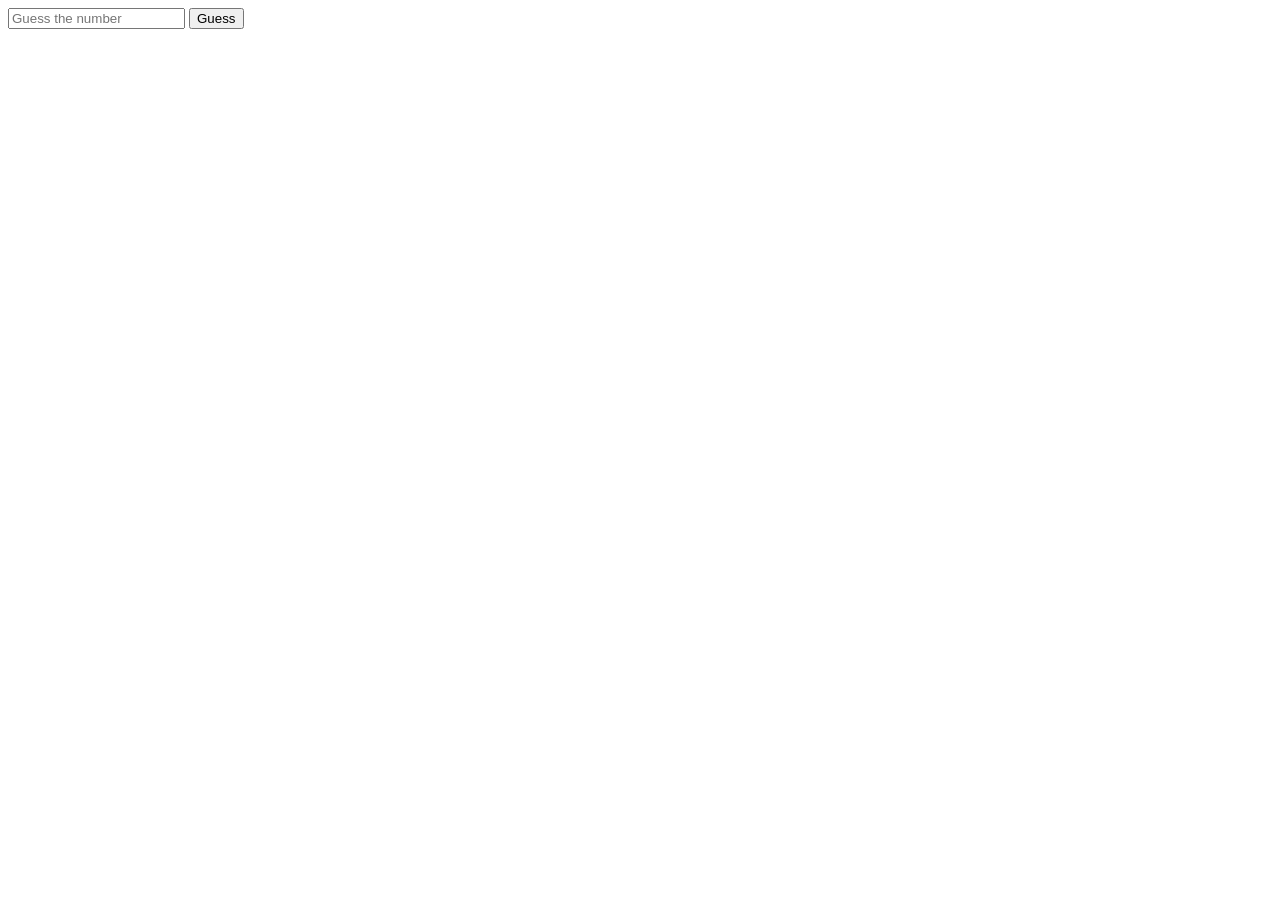
==== 00-Bulls and Cows/index.html @ a4244772 "ver1-(2) input과 EventListener 버전" ====
<!-- reference : www.zerocho.com -->
<!-- JS Array / Math객체 / String / Loop practice용  -->


<!DOCTYPE html>
<html lang="ko">
<head>
    <meta charset="UTF-8">
    <meta http-equiv="X-UA-Compatible" content="IE=edge">
    <meta name="viewport" content="width=device-width, initial-scale=1.0">
    <title>숫자야구</title>
    <link rel="stylesheet" href="style.css">
</head>
<body>
    <div id="input-form">
        <input required type="text" placeholder="Guess the number" maxlength="4" />
        <button>Guess</button>
    </div>
    
    <div id="log"></div>


    <script src="app.js"></script>
</body>
</html>
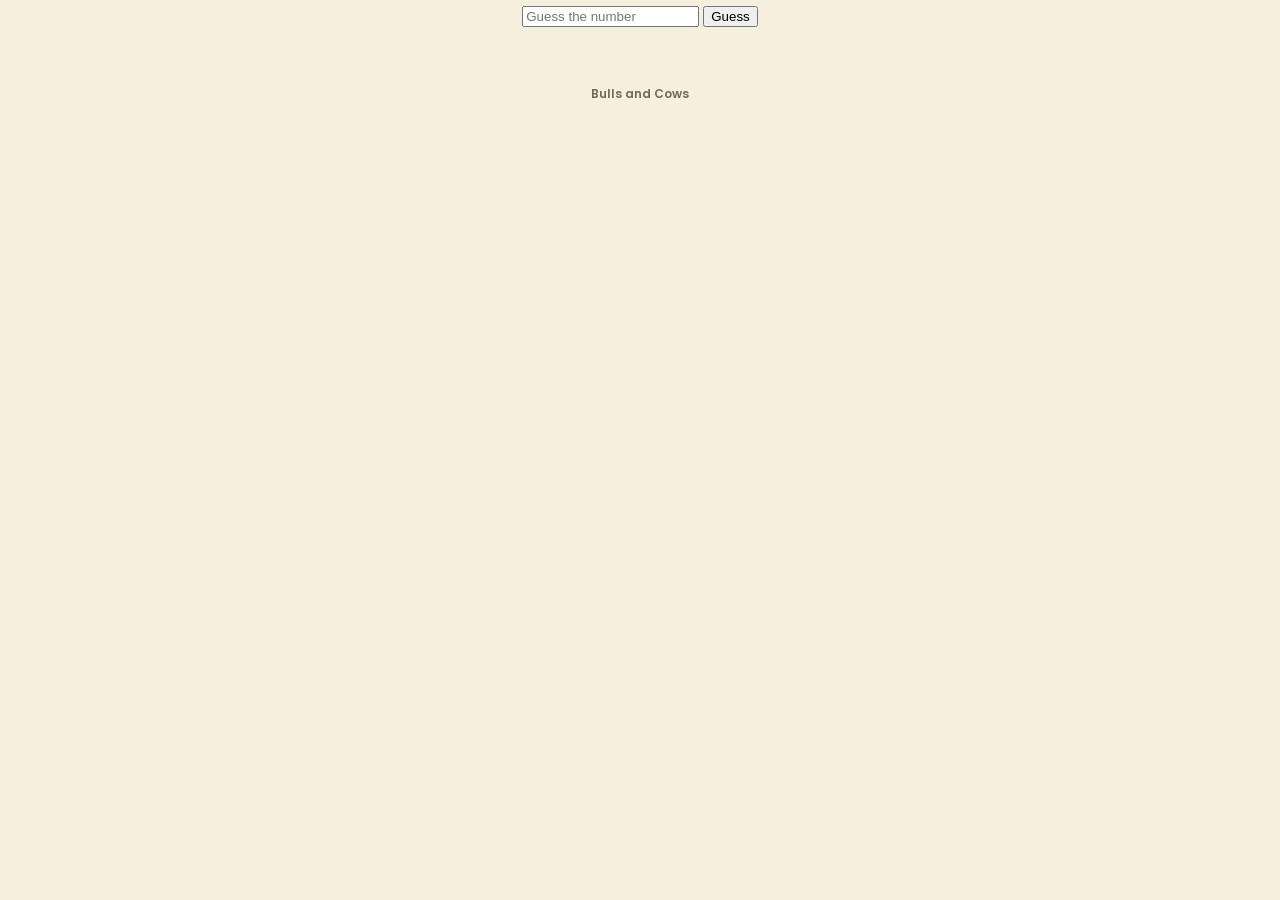
==== commit e1109704: "ver2. count 해결 / function / eventListener / style 추가" ====
--- a/00-Bulls and Cows/index.html
+++ b/00-Bulls and Cows/index.html
@@ -1,25 +1,28 @@
-<!-- reference : www.zerocho.com -->
-<!-- JS Array / Math객체 / String / Loop practice용  -->
-
-
-<!DOCTYPE html>
-<html lang="ko">
-<head>
-    <meta charset="UTF-8">
-    <meta http-equiv="X-UA-Compatible" content="IE=edge">
-    <meta name="viewport" content="width=device-width, initial-scale=1.0">
-    <title>숫자야구</title>
-    <link rel="stylesheet" href="style.css">
-</head>
-<body>
-    <div id="input-form">
-        <input required type="text" placeholder="Guess the number" maxlength="4" />
-        <button>Guess</button>
-    </div>
-    
-    <div id="log"></div>
-
-
-    <script src="app.js"></script>
-</body>
-</html>
+<!-- reference : www.zerocho.com -->
+<!-- JS Array / Math객체 / String / Loop practice용  -->
+
+
+<!DOCTYPE html>
+<html lang="ko">
+<head>
+    <meta charset="UTF-8">
+    <meta http-equiv="X-UA-Compatible" content="IE=edge">
+    <meta name="viewport" content="width=device-width, initial-scale=1.0">
+    <title>숫자야구</title>
+    <link rel="stylesheet" href="style.css">
+    <link rel="preconnect" href="https://fonts.googleapis.com">
+    <link rel="preconnect" href="https://fonts.gstatic.com" crossorigin>
+    <link href="https://fonts.googleapis.com/css2?family=Poppins:wght@700&display=swap" rel="stylesheet">
+</head>
+<body>
+    <div id="input-form">
+        <input required type="text" placeholder="Guess the number" maxlength="4" />
+        <button>Guess</button>
+    </div>
+    <div id="container">
+        <div id="log"></div>
+    </div>
+
+    <script src="app.js"></script>
+</body>
+</html>
--- a/00-Bulls and Cows/style.css
+++ b/00-Bulls and Cows/style.css
@@ -0,0 +1,32 @@
+* {
+    margin: 0;
+    box-sizing : border-box;
+}
+
+html {
+    font-family: 'Poppins', sans-serif;
+    font-size: 16px;
+    line-height: 2;
+    color: #1f2d3d;
+}
+
+body {
+    text-align: center;
+    width: 100%;
+    height: 100vh;
+    background-color: #f7efde;
+}
+
+body::after {
+    content: "Bulls and Cows";
+    display: block;
+    margin-top: 50px;
+    color: #736a59;
+    font-size: 12px;
+    font-weight: 600;
+}
+
+
+#container {
+    background-color: #f1e6cd;
+}
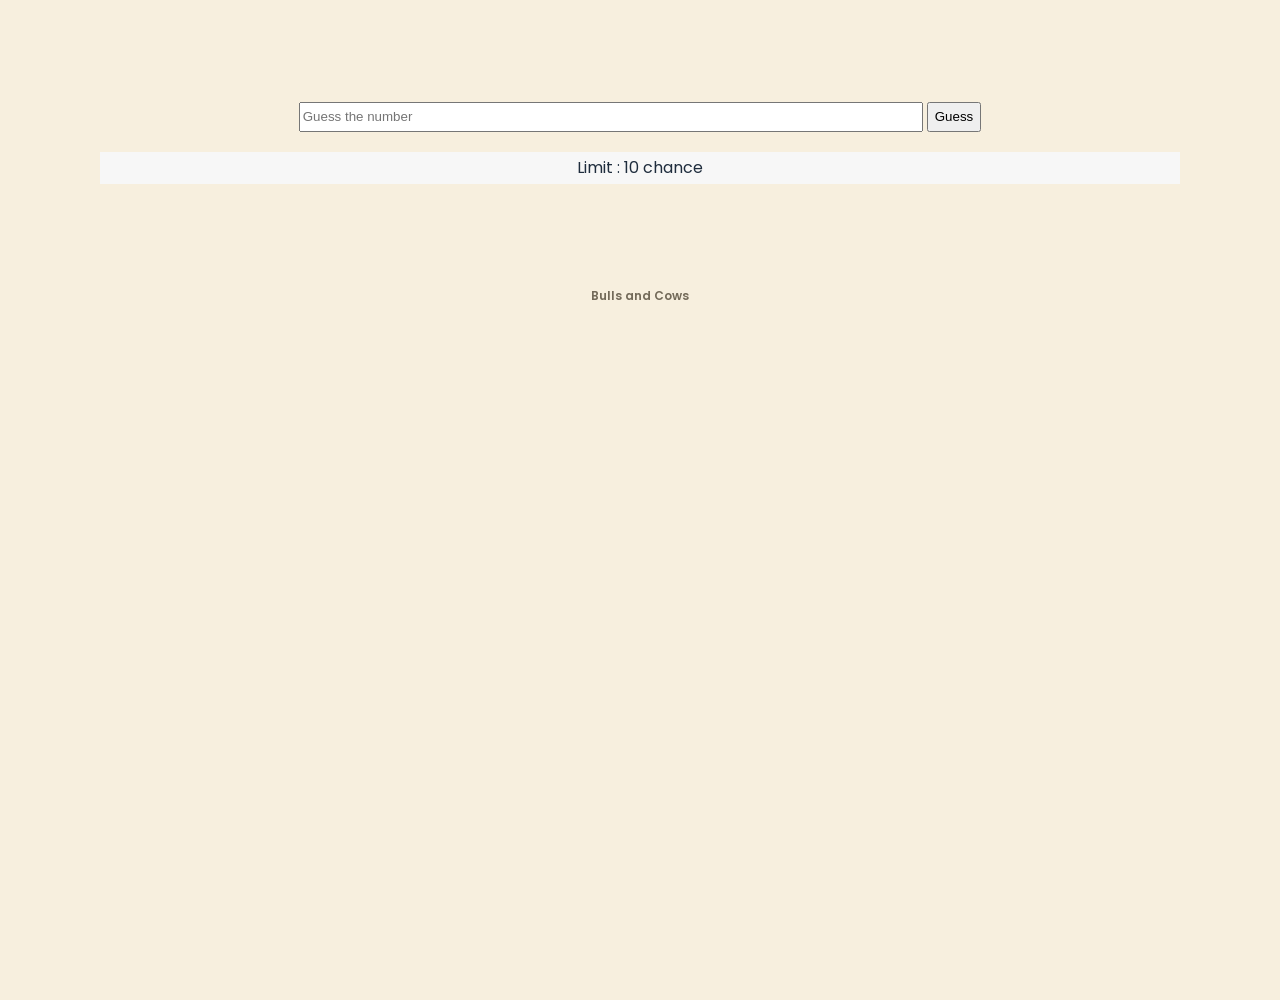
==== commit 280bcb3c: "ver3." ====
--- a/00-Bulls and Cows/index.html
+++ b/00-Bulls and Cows/index.html
@@ -1,5 +1,7 @@
 <!-- reference : www.zerocho.com -->
 <!-- JS Array / Math객체 / String / Loop practice용  -->
+
+<!-- new ver. -->
 
 
 <!DOCTYPE html>
@@ -15,14 +17,19 @@
     <link href="https://fonts.googleapis.com/css2?family=Poppins:wght@700&display=swap" rel="stylesheet">
 </head>
 <body>
-    <div id="input-form">
-        <input required type="text" placeholder="Guess the number" maxlength="4" />
-        <button>Guess</button>
+
+    <div id="whole-container">
+        <form id="input-form" action="#">
+            <input required type="text" placeholder="Guess the number" maxlength="4" />
+            <button>Guess</button>
+        </form>
+        <div id="div-container">
+            <div id="log"></div>
+            <div id="log2">Limit : <span id="limit"></span> chance</div>
+        </div>
     </div>
-    <div id="container">
-        <div id="log"></div>
-    </div>
-
+    
     <script src="app.js"></script>
 </body>
-</html>+</html>
+
--- a/00-Bulls and Cows/style.css
+++ b/00-Bulls and Cows/style.css
@@ -27,6 +27,29 @@
 }
 
 
-#container {
+#whole-container {
+    margin: 100px;
+}
+
+#input-form {
+    margin: 20px;
+}
+
+#input-form input {
+    width: 60%;
+    height: 30px;
+}
+
+#input-form button {
+    height: 30px;
+}
+
+#div-container {
     background-color: #f1e6cd;
 }
+
+
+
+#log2{
+    background-color: #f7f7f7;
+}
